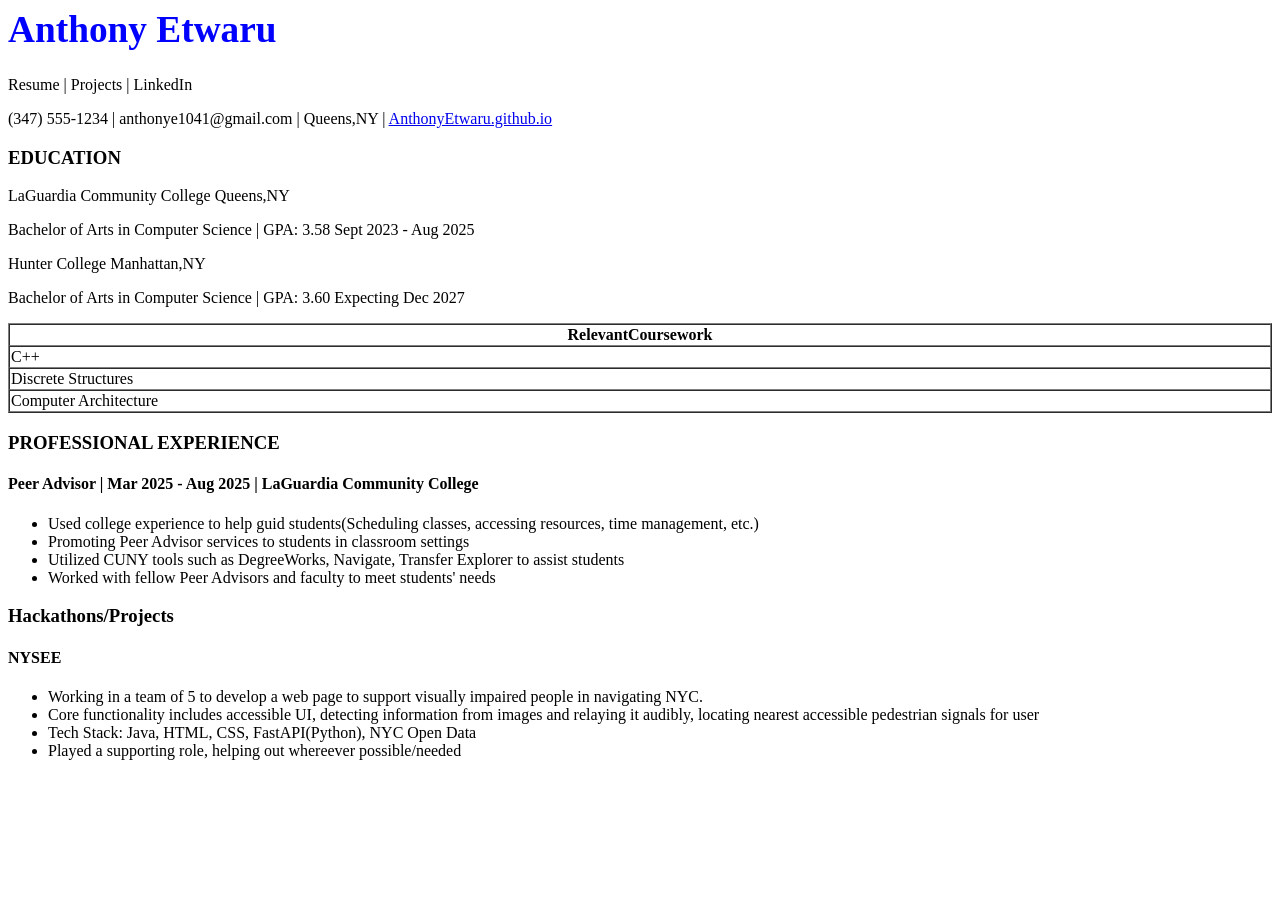
==== index.html @ f0900f34 "updated link to connect css file" ====
<html>    
 <head>
    <title>Personal Professional Page</title>
    <link rel="stylesheet" href="styles2.css" type="text/css">
</head>   
<body>
<header>
    <h1>Anthony Etwaru</h1>
</header>
<nav>
    <p>Resume | Projects | LinkedIn</p>
</nav>
<footer>
    <p>(347) 555-1234 | anthonye1041@gmail.com | Queens,NY | <a href ="https://anthonye1041.github.io/">AnthonyEtwaru.github.io</a></p>
</footer>
<main>
<section>
    <h3>EDUCATION</h3>
    <p>LaGuardia Community College       Queens,NY</p>
    <p>Bachelor of Arts in Computer Science | GPA: 3.58            Sept 2023 - Aug 2025</p>
    <p>Hunter College                      Manhattan,NY</p>
    <p>Bachelor of Arts in Computer Science | GPA: 3.60   Expecting Dec 2027</p>

    <table table width='100%' border=1px cellspacing=0>
  <tr>
    <th>RelevantCoursework</th>
  </tr>
  <tr>
    <td>C++</td>
  </tr>
  <tr>
    <td>Discrete Structures</td>
  </tr>
    <tr>
    <td>Computer Architecture</td>
  </tr>
</table>
</section>
<section>
    <h3>PROFESSIONAL EXPERIENCE</h3>
    <h4>Peer Advisor | Mar 2025 - Aug 2025 | LaGuardia Community College</h4>
    <ul>
        <li>Used college experience to help guid students(Scheduling classes, accessing resources, time management, etc.)</li>
        <li>Promoting Peer Advisor services to students in classroom settings</li>
        <li>Utilized CUNY tools such as DegreeWorks, Navigate, Transfer Explorer to assist students</li>
        <li>Worked with fellow Peer Advisors and faculty to meet students' needs</li>
    </ul>
</section>

<section>
    <h3>Hackathons/Projects</h3>
    <h4>NYSEE</h4>
    <ul>
        <li>Working in a team of 5 to develop a web page to support visually impaired people in navigating NYC.</li>
        <li>Core functionality includes accessible UI, detecting information from images and relaying it audibly, locating nearest accessible pedestrian signals for user</li>
        <li>Tech Stack: Java, HTML, CSS, FastAPI(Python), NYC Open Data</li>
        <li>Played a supporting role, helping out whereever possible/needed</li>
    </ul>
</section>

</main>

</body>

</html>
---- styles2.css ----
h1 {
    color:blue;
    font-size: 28pt;
}
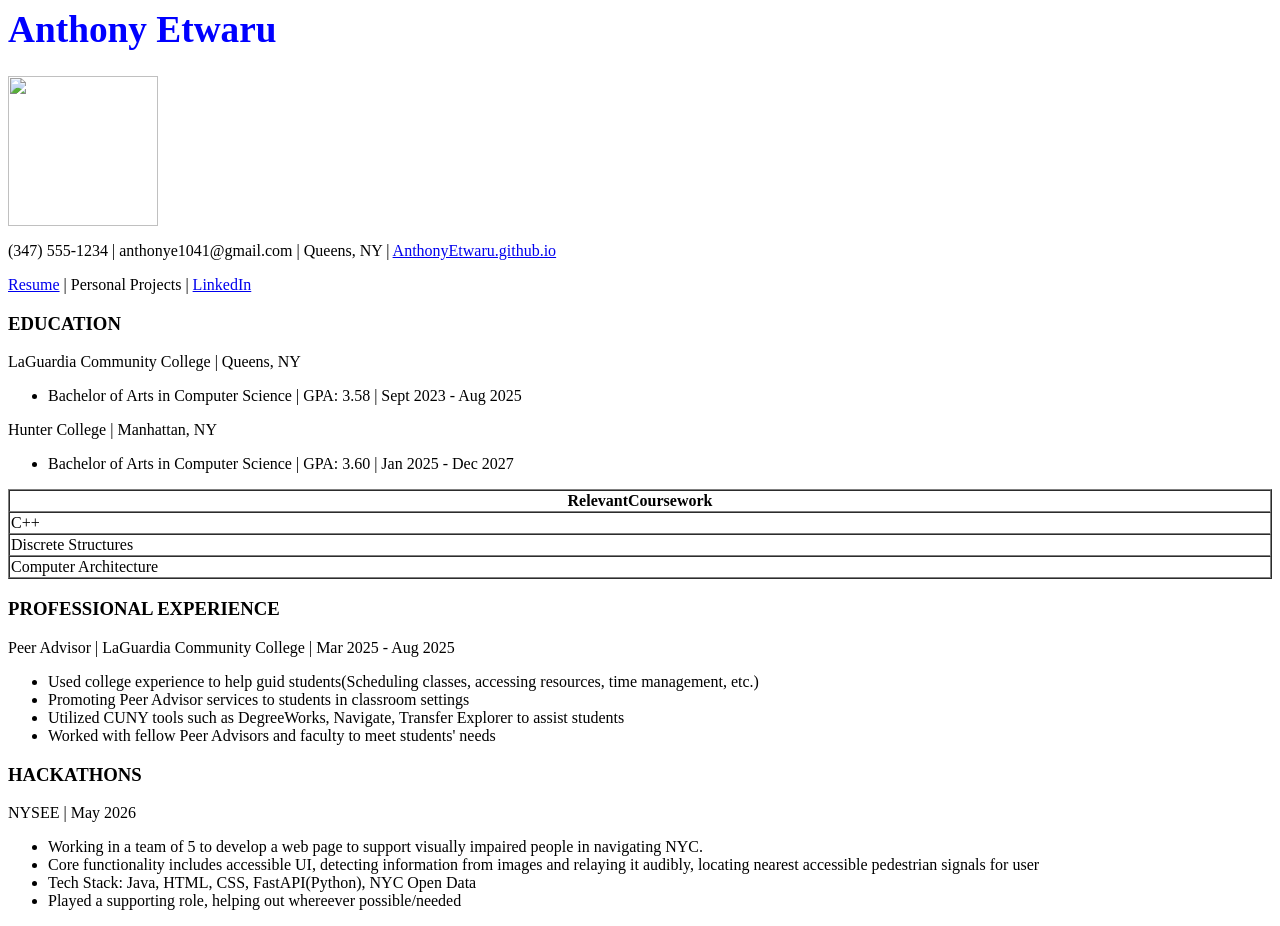
==== commit 6e7be85f: "significant changes made to index.html" ====
--- a/index.html
+++ b/index.html
@@ -5,21 +5,22 @@
 </head>   
 <body>
 <header>
-    <h1>Anthony Etwaru</h1>
+    <h1 class="heading">Anthony Etwaru</h1>
+    <img src="assets/blankAvatar.jpg" width="150" height="150">
 </header>
+<footer>
+    <p>(347) 555-1234 | anthonye1041@gmail.com | Queens, NY | <a href ="https://anthonye1041.github.io/">AnthonyEtwaru.github.io</a></p>
+</footer>
 <nav>
-    <p>Resume | Projects | LinkedIn</p>
+    <p><a href="https://anthonye1041.github.io/">Resume</a> | Personal Projects | <a href="https://www.linkedin.com/in/anthony-etwaru-472738290/">LinkedIn</a></p>
 </nav>
-<footer>
-    <p>(347) 555-1234 | anthonye1041@gmail.com | Queens,NY | <a href ="https://anthonye1041.github.io/">AnthonyEtwaru.github.io</a></p>
-</footer>
 <main>
 <section>
-    <h3>EDUCATION</h3>
-    <p>LaGuardia Community College       Queens,NY</p>
-    <p>Bachelor of Arts in Computer Science | GPA: 3.58            Sept 2023 - Aug 2025</p>
-    <p>Hunter College                      Manhattan,NY</p>
-    <p>Bachelor of Arts in Computer Science | GPA: 3.60   Expecting Dec 2027</p>
+    <h3 class="heading">EDUCATION</h3>
+    <p id="m5ts2p">LaGuardia Community College | Queens, NY</p>
+    <ul><li>Bachelor of Arts in Computer Science | GPA: 3.58 | Sept 2023 - Aug 2025</li></ul>
+    <p id="j2m3s0">Hunter College | Manhattan, NY</p>
+    <ul><li>Bachelor of Arts in Computer Science | GPA: 3.60 | Jan 2025 - Dec 2027</li></ul>
 
     <table table width='100%' border=1px cellspacing=0>
   <tr>
@@ -37,8 +38,8 @@
 </table>
 </section>
 <section>
-    <h3>PROFESSIONAL EXPERIENCE</h3>
-    <h4>Peer Advisor | Mar 2025 - Aug 2025 | LaGuardia Community College</h4>
+    <h3 class="heading">PROFESSIONAL EXPERIENCE</h3>
+    <p class="experience">Peer Advisor | LaGuardia Community College | Mar 2025 - Aug 2025</p>
     <ul>
         <li>Used college experience to help guid students(Scheduling classes, accessing resources, time management, etc.)</li>
         <li>Promoting Peer Advisor services to students in classroom settings</li>
@@ -48,8 +49,8 @@
 </section>
 
 <section>
-    <h3>Hackathons/Projects</h3>
-    <h4>NYSEE</h4>
+    <h3 class="heading">HACKATHONS</h3>
+    <p class="experience">NYSEE | May 2026</p>
     <ul>
         <li>Working in a team of 5 to develop a web page to support visually impaired people in navigating NYC.</li>
         <li>Core functionality includes accessible UI, detecting information from images and relaying it audibly, locating nearest accessible pedestrian signals for user</li>
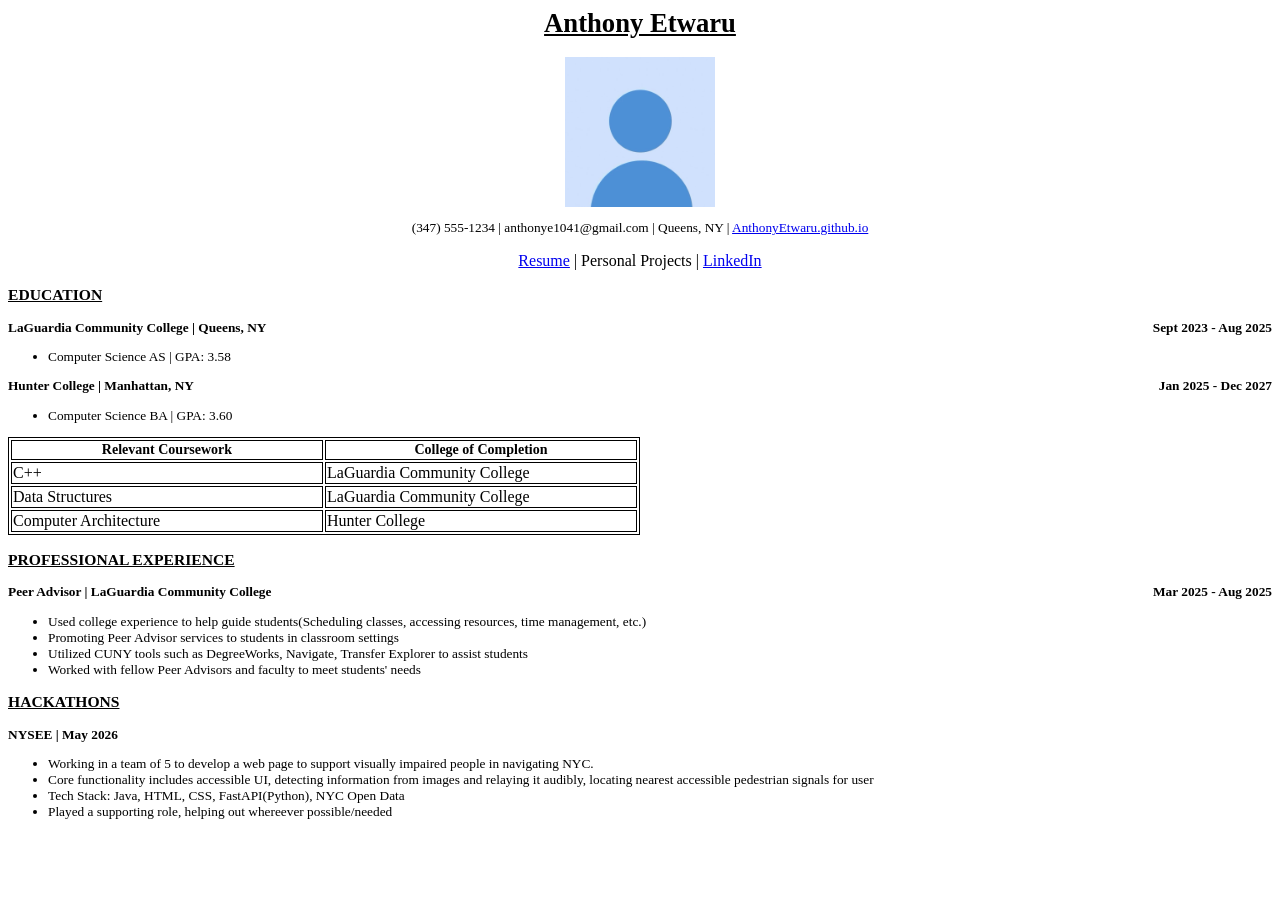
==== commit e0f87f2c: "updated date locations and removed unecessary id" ====
--- a/index.html
+++ b/index.html
@@ -17,31 +17,35 @@
 <main>
 <section>
     <h3 class="heading">EDUCATION</h3>
-    <p id="m5ts2p">LaGuardia Community College | Queens, NY</p>
-    <ul><li>Bachelor of Arts in Computer Science | GPA: 3.58 | Sept 2023 - Aug 2025</li></ul>
-    <p id="j2m3s0">Hunter College | Manhattan, NY</p>
-    <ul><li>Bachelor of Arts in Computer Science | GPA: 3.60 | Jan 2025 - Dec 2027</li></ul>
+    <p id="m5ts2p">LaGuardia Community College | Queens, NY<span class="date">Sept 2023 - Aug 2025</span> </p>
+    <ul><li>Computer Science AS | GPA: 3.58</li></ul>
+    <p id="m5ts2p">Hunter College | Manhattan, NY<span class="date">Jan 2025 - Dec 2027</span></p>
+    <ul><li>Computer Science BA | GPA: 3.60</li></ul>
 
-    <table table width='100%' border=1px cellspacing=0>
+    <table>
   <tr>
-    <th>RelevantCoursework</th>
+    <th>Relevant Coursework</th>
+    <th>College of Completion</th>
   </tr>
   <tr>
     <td>C++</td>
+    <td>LaGuardia Community College</td>
   </tr>
   <tr>
-    <td>Discrete Structures</td>
+    <td>Data Structures</td>
+    <td>LaGuardia Community College</td>
   </tr>
     <tr>
     <td>Computer Architecture</td>
+    <td>Hunter College</td>
   </tr>
 </table>
 </section>
 <section>
     <h3 class="heading">PROFESSIONAL EXPERIENCE</h3>
-    <p class="experience">Peer Advisor | LaGuardia Community College | Mar 2025 - Aug 2025</p>
+    <p class="experience">Peer Advisor | LaGuardia Community College <span class="date">Mar 2025 - Aug 2025</span></p>
     <ul>
-        <li>Used college experience to help guid students(Scheduling classes, accessing resources, time management, etc.)</li>
+        <li>Used college experience to help guide students(Scheduling classes, accessing resources, time management, etc.)</li>
         <li>Promoting Peer Advisor services to students in classroom settings</li>
         <li>Utilized CUNY tools such as DegreeWorks, Navigate, Transfer Explorer to assist students</li>
         <li>Worked with fellow Peer Advisors and faculty to meet students' needs</li>
--- a/styles2.css
+++ b/styles2.css
@@ -1,4 +1,53 @@
+header {
+    font-size: 14pt;
+    text-align: center;
+}
+
+footer {
+    text-align: center;
+}
+li {
+    font-size: 10pt;
+}
+nav {
+    font-size: 12pt;
+    text-align: center;
+}
+
 h1 {
-    color:blue;
-    font-size: 28pt;
+    font-size: 20pt;
+    font-weight:bold;
+}
+
+body{
+    font-size: 10pt;
+}
+
+.heading {
+    text-decoration: underline;
+}
+
+.experience {
+    font-size: 10pt;
+    font-weight: bold;
+
+}
+
+#m5ts2p {
+    font-weight: bold;
+    text-align: left;
+}
+
+table, th, td {
+    border: 1px solid;
+    width: 50%;
+
+}
+
+th {
+    font-size: 14;
+}
+
+.date {
+    float: right;
 }
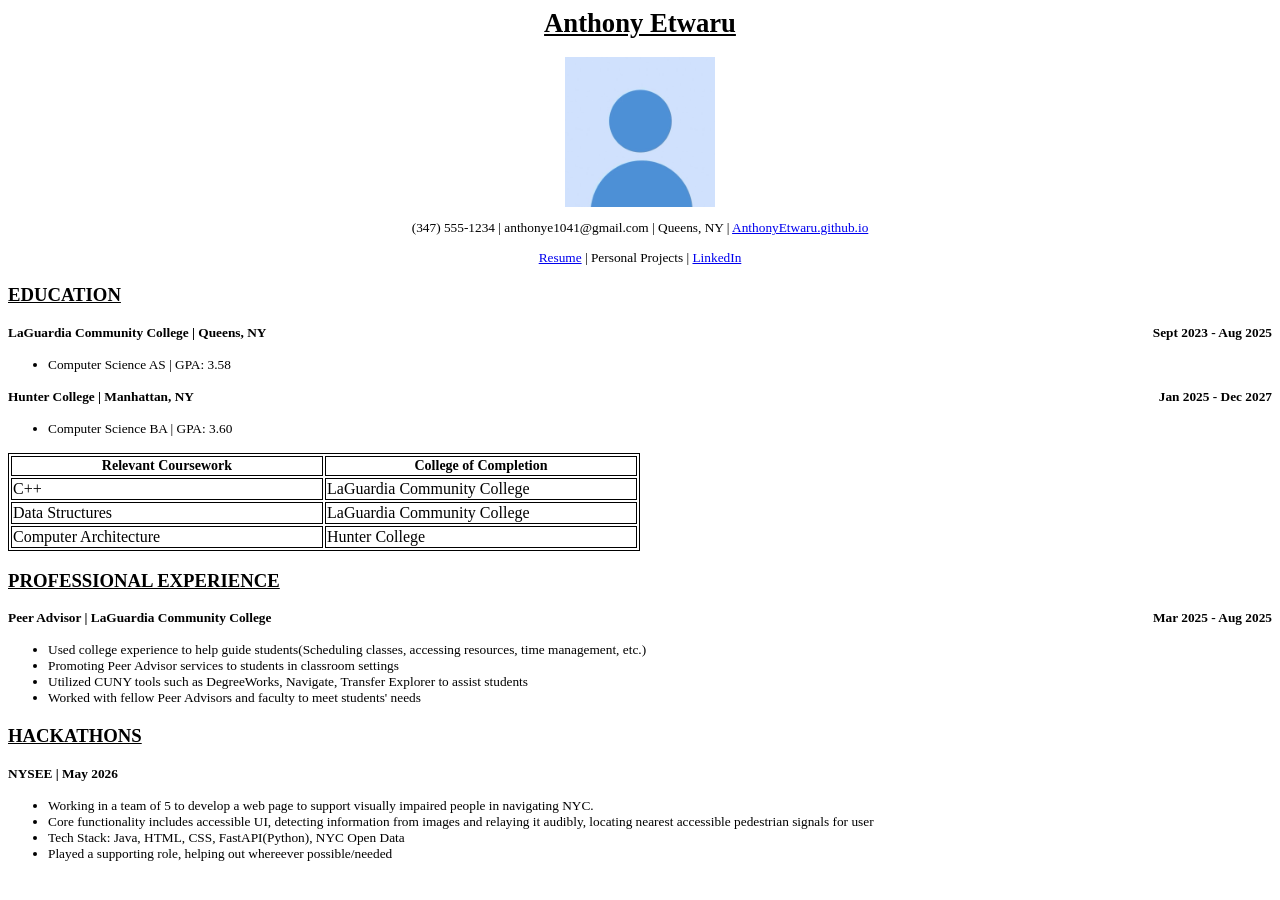
==== commit 29e59bf2: "added comment about which selector overrides the other on the <p> containing LaGuardia Community Col" ====
--- a/index.html
+++ b/index.html
@@ -17,7 +17,7 @@
 <main>
 <section>
     <h3 class="heading">EDUCATION</h3>
-    <p id="m5ts2p">LaGuardia Community College | Queens, NY<span class="date">Sept 2023 - Aug 2025</span> </p>
+    <p id="m5ts2p">LaGuardia Community College | Queens, NY<span class="date">Sept 2023 - Aug 2025</span> </p> <!--here the id selector overides the element selector because it is more specific-->
     <ul><li>Computer Science AS | GPA: 3.58</li></ul>
     <p id="m5ts2p">Hunter College | Manhattan, NY<span class="date">Jan 2025 - Dec 2027</span></p>
     <ul><li>Computer Science BA | GPA: 3.60</li></ul>
--- a/styles2.css
+++ b/styles2.css
@@ -18,8 +18,7 @@
     font-size: 20pt;
     font-weight:bold;
 }
-
-body{
+p {
     font-size: 10pt;
 }
 
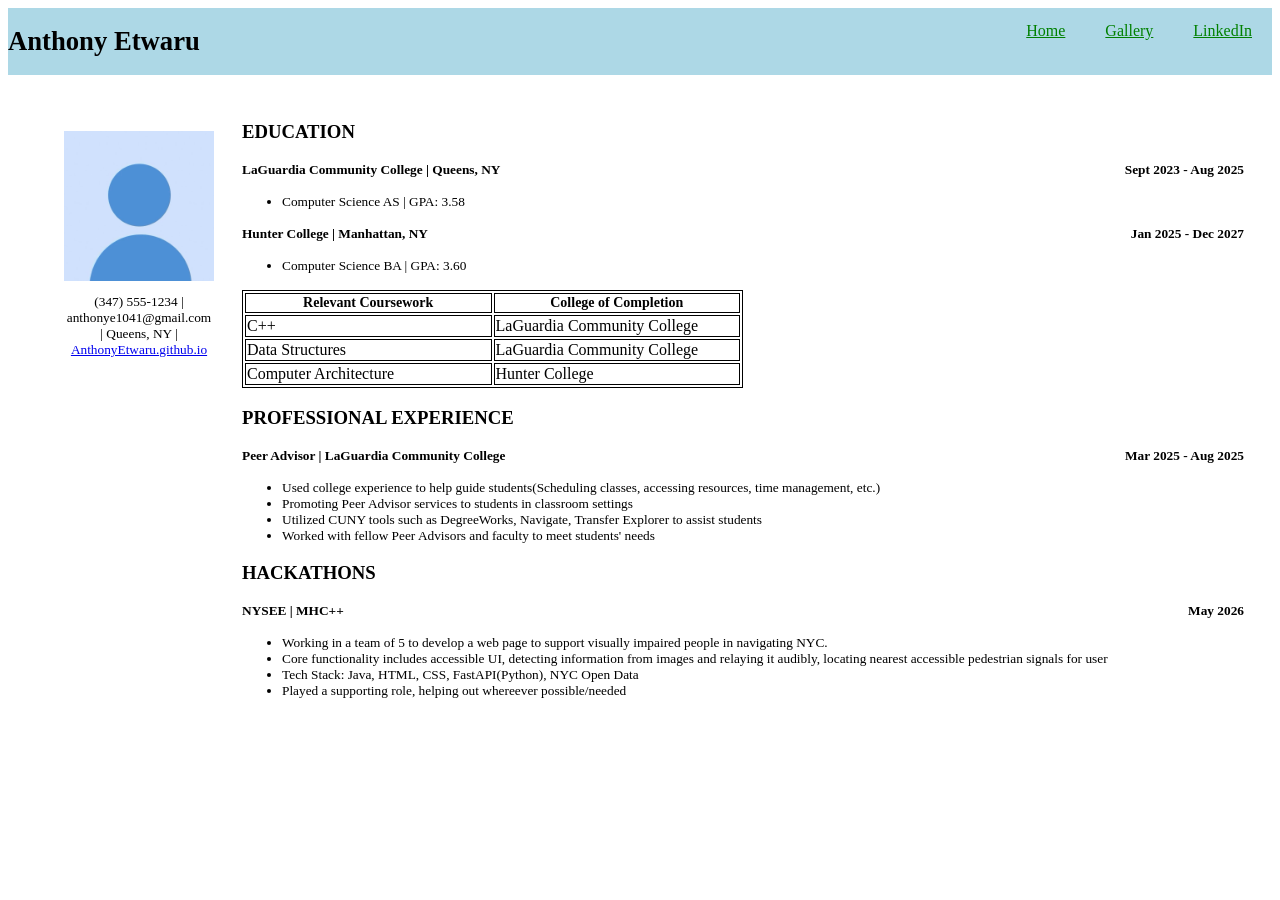
==== commit 378e306f: "added a flexbox layout to the content of the page" ====
--- a/index.html
+++ b/index.html
@@ -4,20 +4,28 @@
     <link rel="stylesheet" href="styles2.css" type="text/css">
 </head>   
 <body>
-<header>
+
+    <div class="navbar">
     <h1 class="heading">Anthony Etwaru</h1>
-    <img src="assets/blankAvatar.jpg" width="150" height="150">
-</header>
-<footer>
-    <p>(347) 555-1234 | anthonye1041@gmail.com | Queens, NY | <a href ="https://anthonye1041.github.io/">AnthonyEtwaru.github.io</a></p>
-</footer>
+    <a href="https://anthonye1041.github.io/" class="right">Home</a>
+    <a href="#projects">Gallery</a>
+    <a href="https://www.linkedin.com/in/anthony-etwaru-472738290/">LinkedIn</a>
+    </div>
 <nav>
-    <p><a href="https://anthonye1041.github.io/">Resume</a> | Personal Projects | <a href="https://www.linkedin.com/in/anthony-etwaru-472738290/">LinkedIn</a></p>
 </nav>
 <main>
+<aside>
+<div class="content">
+    <div class="content-head">
+    <header>
+        <img src="assets/blankAvatar.jpg" width="150" height="150">
+        <p>(347) 555-1234 | anthonye1041@gmail.com | Queens, NY | <a href ="https://anthonye1041.github.io/">AnthonyEtwaru.github.io</a></p>
+    </header>
+    </div>
+    <div class="content-info">
 <section>
     <h3 class="heading">EDUCATION</h3>
-    <p id="m5ts2p">LaGuardia Community College | Queens, NY<span class="date">Sept 2023 - Aug 2025</span> </p> <!--here the id selector overides the element selector because it is more specific-->
+    <p id="m5ts2p">LaGuardia Community College | Queens, NY <span class="date">Sept 2023 - Aug 2025</span> </p> <!--here the id selector overides the element selector because it is more specific-->
     <ul><li>Computer Science AS | GPA: 3.58</li></ul>
     <p id="m5ts2p">Hunter College | Manhattan, NY<span class="date">Jan 2025 - Dec 2027</span></p>
     <ul><li>Computer Science BA | GPA: 3.60</li></ul>
@@ -39,9 +47,10 @@
     <td>Computer Architecture</td>
     <td>Hunter College</td>
   </tr>
-</table>
-</section>
-<section>
+    </table>
+    </section>
+
+    <section>
     <h3 class="heading">PROFESSIONAL EXPERIENCE</h3>
     <p class="experience">Peer Advisor | LaGuardia Community College <span class="date">Mar 2025 - Aug 2025</span></p>
     <ul>
@@ -54,7 +63,7 @@
 
 <section>
     <h3 class="heading">HACKATHONS</h3>
-    <p class="experience">NYSEE | May 2026</p>
+    <p class="experience">NYSEE | MHC++ <span class="date">May 2026</span></p>
     <ul>
         <li>Working in a team of 5 to develop a web page to support visually impaired people in navigating NYC.</li>
         <li>Core functionality includes accessible UI, detecting information from images and relaying it audibly, locating nearest accessible pedestrian signals for user</li>
@@ -62,7 +71,9 @@
         <li>Played a supporting role, helping out whereever possible/needed</li>
     </ul>
 </section>
-
+    </div>
+</div>
+</aside>
 </main>
 
 </body>
--- a/styles2.css
+++ b/styles2.css
@@ -1,7 +1,55 @@
 header {
+    width: 150px;
+    padding: 25px;
+    border: 10px;
+    margin: 3px;
+    font-size: 14pt;
+    text-align: center;
+    float: left;
+}
+
+.navbar {
+    display: flex;
+    background-color: lightblue;
+}
+
+.navbar a {
+    color: green;
+    padding: 14px 20px;
+    text-decoration: underline;
+    text-align: center;
+}
+
+.navbar .right {
+    margin-left: auto;
+}
+
+.content {
+    display: flex;
+}
+
+.content-head {
+
+    width: 150px;
+    padding: 25px;
+    border: 10px;
+    margin: 3px;
     font-size: 14pt;
     text-align: center;
 }
+
+.content-info {
+    flex-grow: 1;
+    padding: 25px;
+    border: 10px;
+    margin: 3px;
+}
+
+.content .date {
+    margin-left: auto;
+    order: 2
+}
+
 
 footer {
     text-align: center;
@@ -23,7 +71,7 @@
 }
 
 .heading {
-    text-decoration: underline;
+    text-decoration: none;
 }
 
 .experience {
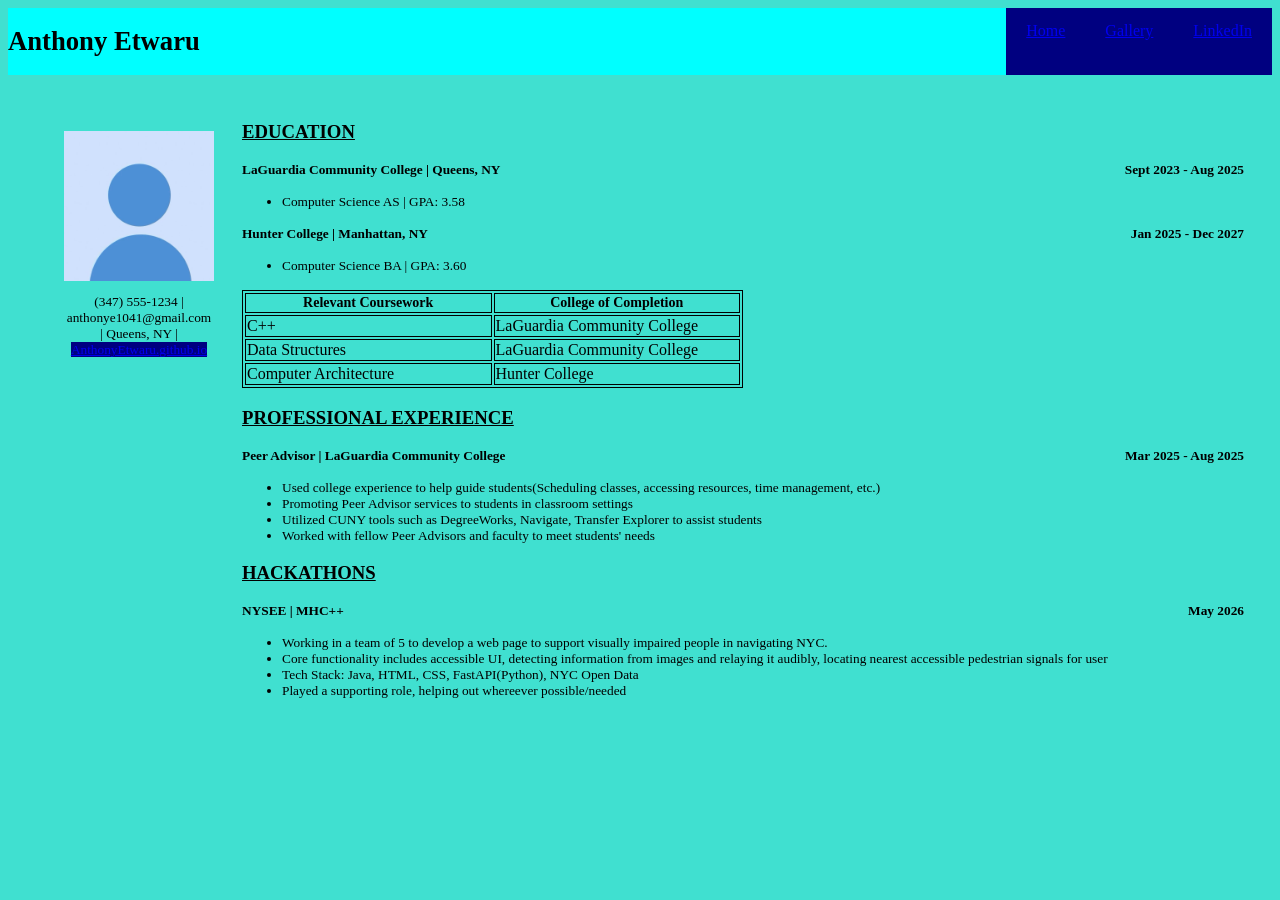
==== commit 085f21d1: "made a gallery html file and linked it in index html file" ====
--- a/index.html
+++ b/index.html
@@ -5,11 +5,11 @@
 </head>   
 <body>
 
-    <div class="navbar">
-    <h1 class="heading">Anthony Etwaru</h1>
+<div class="navbar">
+    <h1>Anthony Etwaru</h1>
     <a href="https://anthonye1041.github.io/" class="right">Home</a>
-    <a href="#projects">Gallery</a>
-    <a href="https://www.linkedin.com/in/anthony-etwaru-472738290/">LinkedIn</a>
+    <a href="gallery.html">Gallery</a>
+    <a href="https://www.linkedin.com/in/anthony-etwaru-472738290/" target="_blank" rel="noopener norefferer">LinkedIn</a>
     </div>
 <nav>
 </nav>
--- a/styles2.css
+++ b/styles2.css
@@ -10,11 +10,10 @@
 
 .navbar {
     display: flex;
-    background-color: lightblue;
+    background-color: aqua;
 }
 
 .navbar a {
-    color: green;
     padding: 14px 20px;
     text-decoration: underline;
     text-align: center;
@@ -29,7 +28,6 @@
 }
 
 .content-head {
-
     width: 150px;
     padding: 25px;
     border: 10px;
@@ -57,10 +55,6 @@
 li {
     font-size: 10pt;
 }
-nav {
-    font-size: 12pt;
-    text-align: center;
-}
 
 h1 {
     font-size: 20pt;
@@ -71,7 +65,7 @@
 }
 
 .heading {
-    text-decoration: none;
+    text-decoration: underline;
 }
 
 .experience {
@@ -97,4 +91,21 @@
 
 .date {
     float: right;
+}
+
+
+a:link {
+    background-color:navy;
+}
+
+a:visited {
+    color: lightblue;
+}
+
+a:hover {
+    color: yellow;
+}
+
+body {
+    background-color: turquoise;
 }
